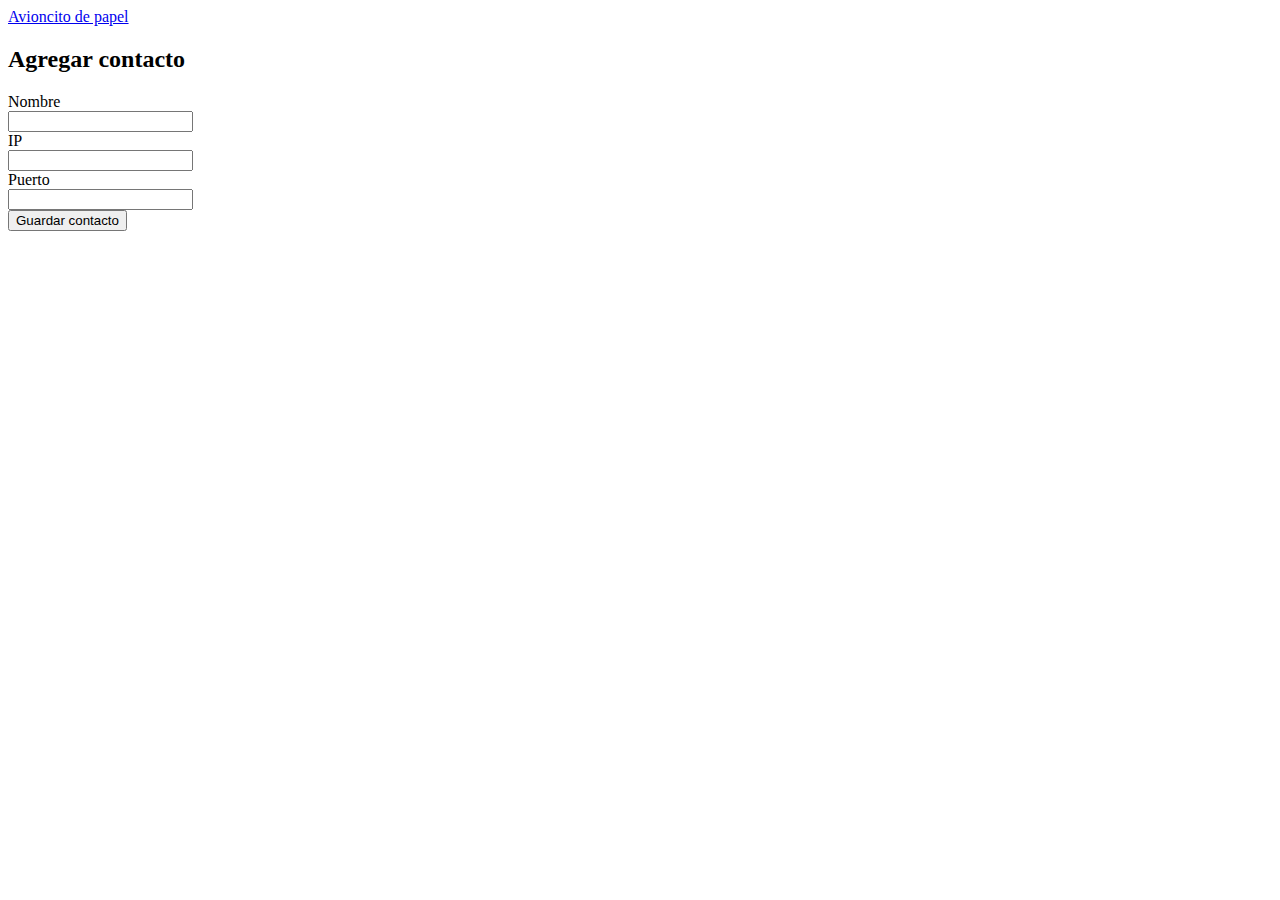
==== agregar_contacto.html @ b971a5b5 "Archivos html" ====
<!DOCTYPE html>
<html lang="en">
  <head>
    <meta charset="utf-8">
    
    <meta name="viewport" content="width=device-width, initial-scale=1">
    

    <title>Avioncito de papel</title>

    <!-- Bootstrap CSS -->
    <link href="css/bootstrap.min.css" rel="stylesheet">

    <!-- Estilo de la página -->
    <link href="css/style.css" rel="stylesheet">

    
  </head>
  

  <body>

    

      <nav class="navbar navbar-default navbar-fixed-top" role="navigation">
        <div class="navbar-header">
          <a class="navbar-brand" href="index.html"> Avioncito de papel </a>
        </div>
      </nav>

    <div class="container">
      <div class="row">
        <div class="col-md-6 col-md-offset-3">

          <form class="form-horizontal" role="form" action="index.html" methid="post">

            <h2>Agregar contacto</h2>
      
            <div class="form-group">
              <label for="nombre" class="col-md-2 control-label">Nombre</label>
              <div class="col-lg-10">
                <input type="text" class="form-control" id="nombre">
              </div>
            </div>
            <div class="form-group">
              <label for="direccion-ip" class="col-md-2 control-label">IP</label>
              <div class="col-lg-10">
                <input type="text" class="form-control" id="direccion-ip">
              </div>
            </div>
             <div class="form-group">
              <label for="puerto" class="col-md-2 control-label">Puerto</label>
              <div class="col-lg-10">
                <input type="text" class="form-control" id="puerto">
              </div>
            </div>
            
            <div class="form-group">
              <div class="col-lg-offset-2 col-md-10">
                <button type="submit" class="btn btn-primary">Guardar contacto</button>
              </div>
              
            </div>
          </form>

        
        </div>
      </div>
    </div> <!-- /container -->


    
  </body>
</html>
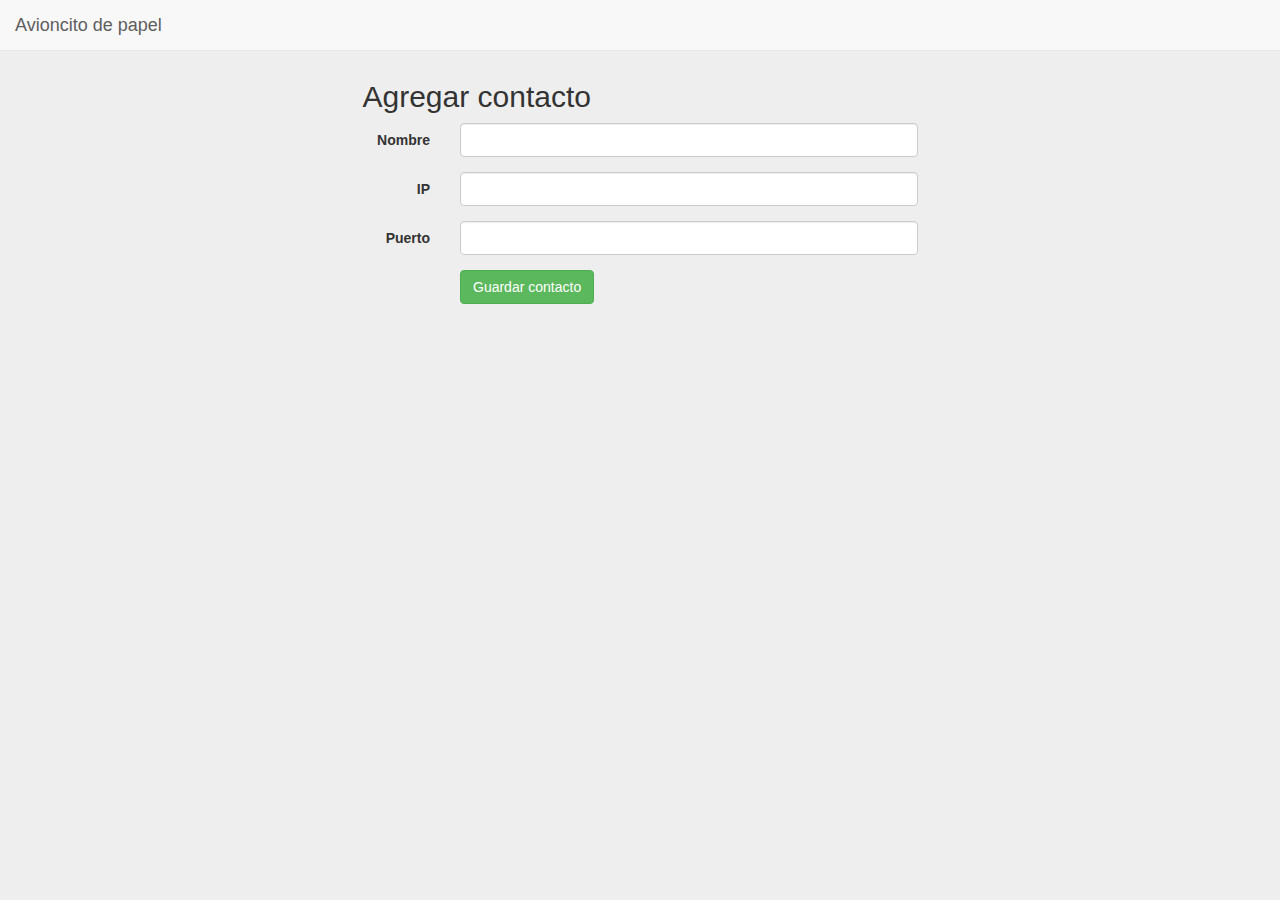
==== commit 3d1698f1: "Color de botón" ====
--- a/agregar_contacto.html
+++ b/agregar_contacto.html
@@ -57,7 +57,7 @@
             
             <div class="form-group">
               <div class="col-lg-offset-2 col-md-10">
-                <button type="submit" class="btn btn-primary">Guardar contacto</button>
+                <button type="submit" class="btn btn-success">Guardar contacto</button>
               </div>
               
             </div>
--- a/css/style.css
+++ b/css/style.css
@@ -0,0 +1,17 @@
+body {
+  
+  background-color: #eee;
+}
+
+/*
+.form-horizontal {
+  max-width:400px;
+  padding: 15px;
+  margin: 0 auto;
+}*/
+
+.container{
+	margin-top: 60px;
+}
+
+
